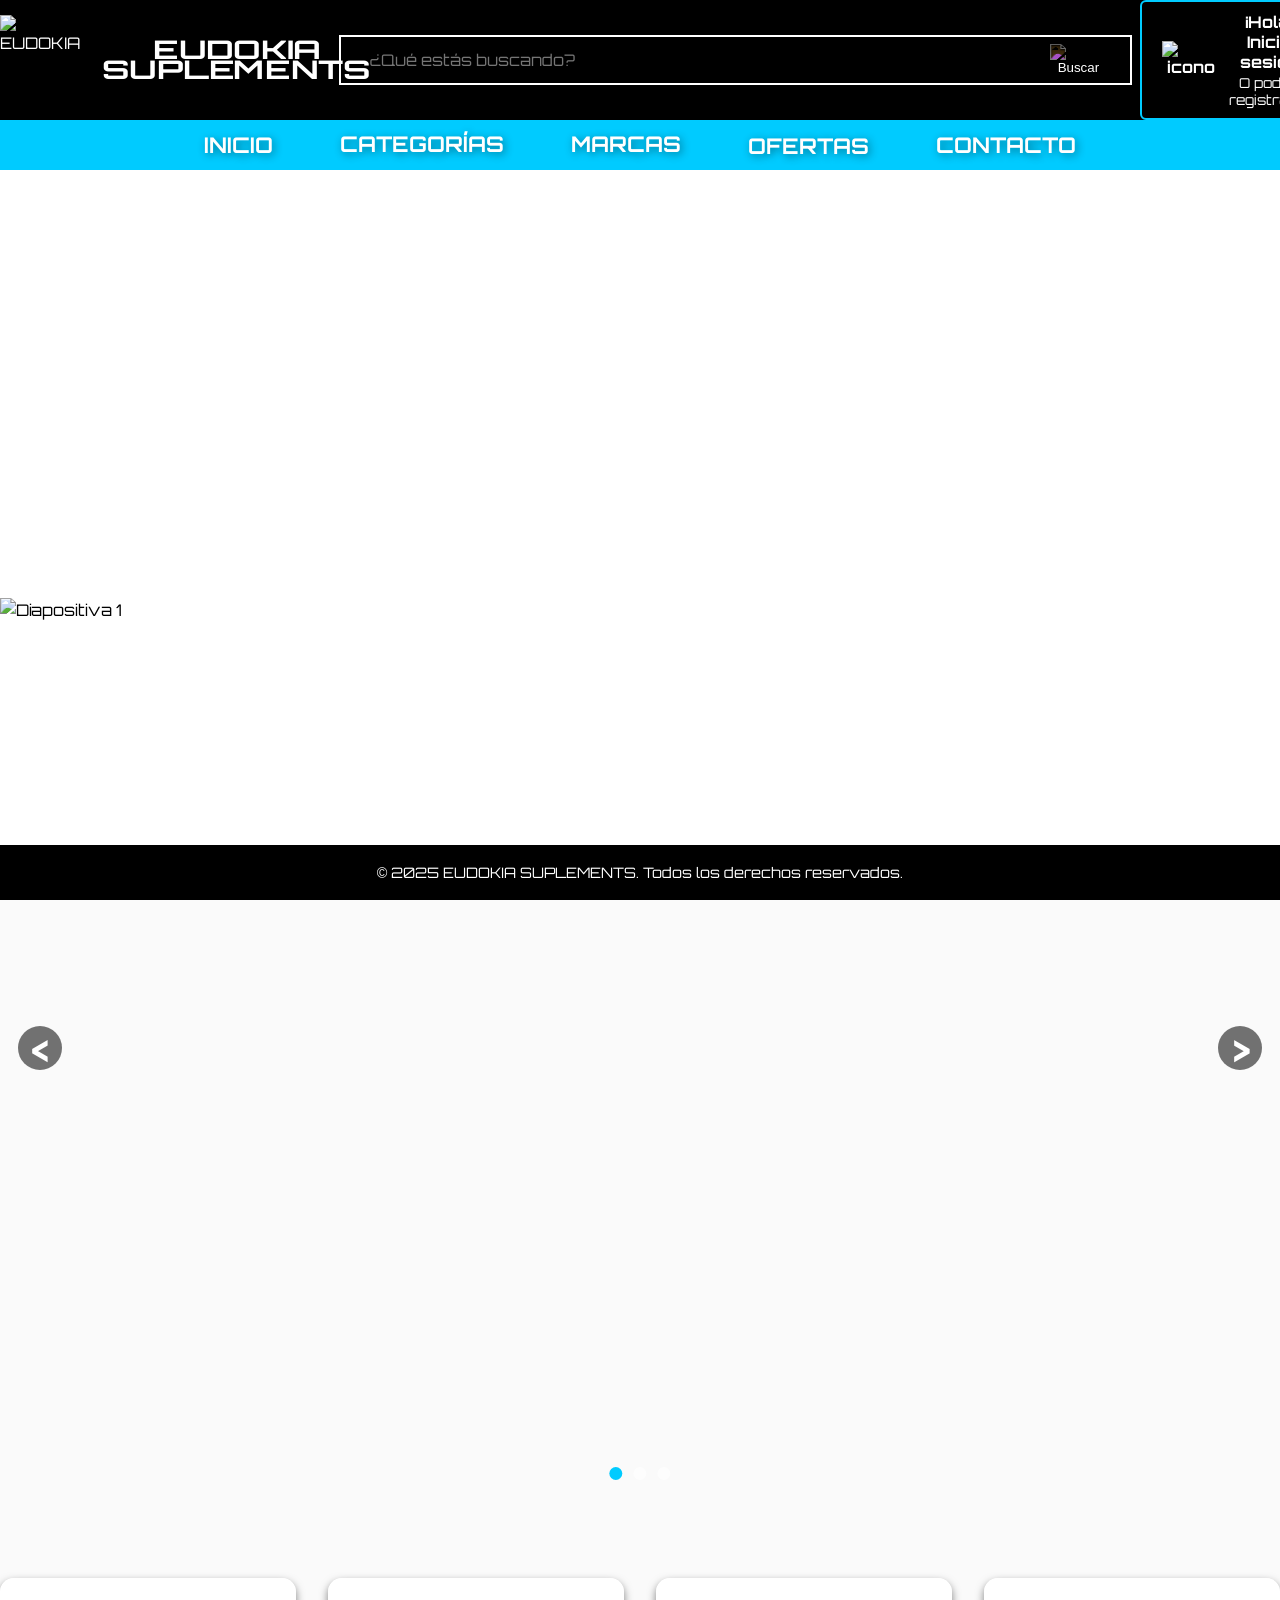
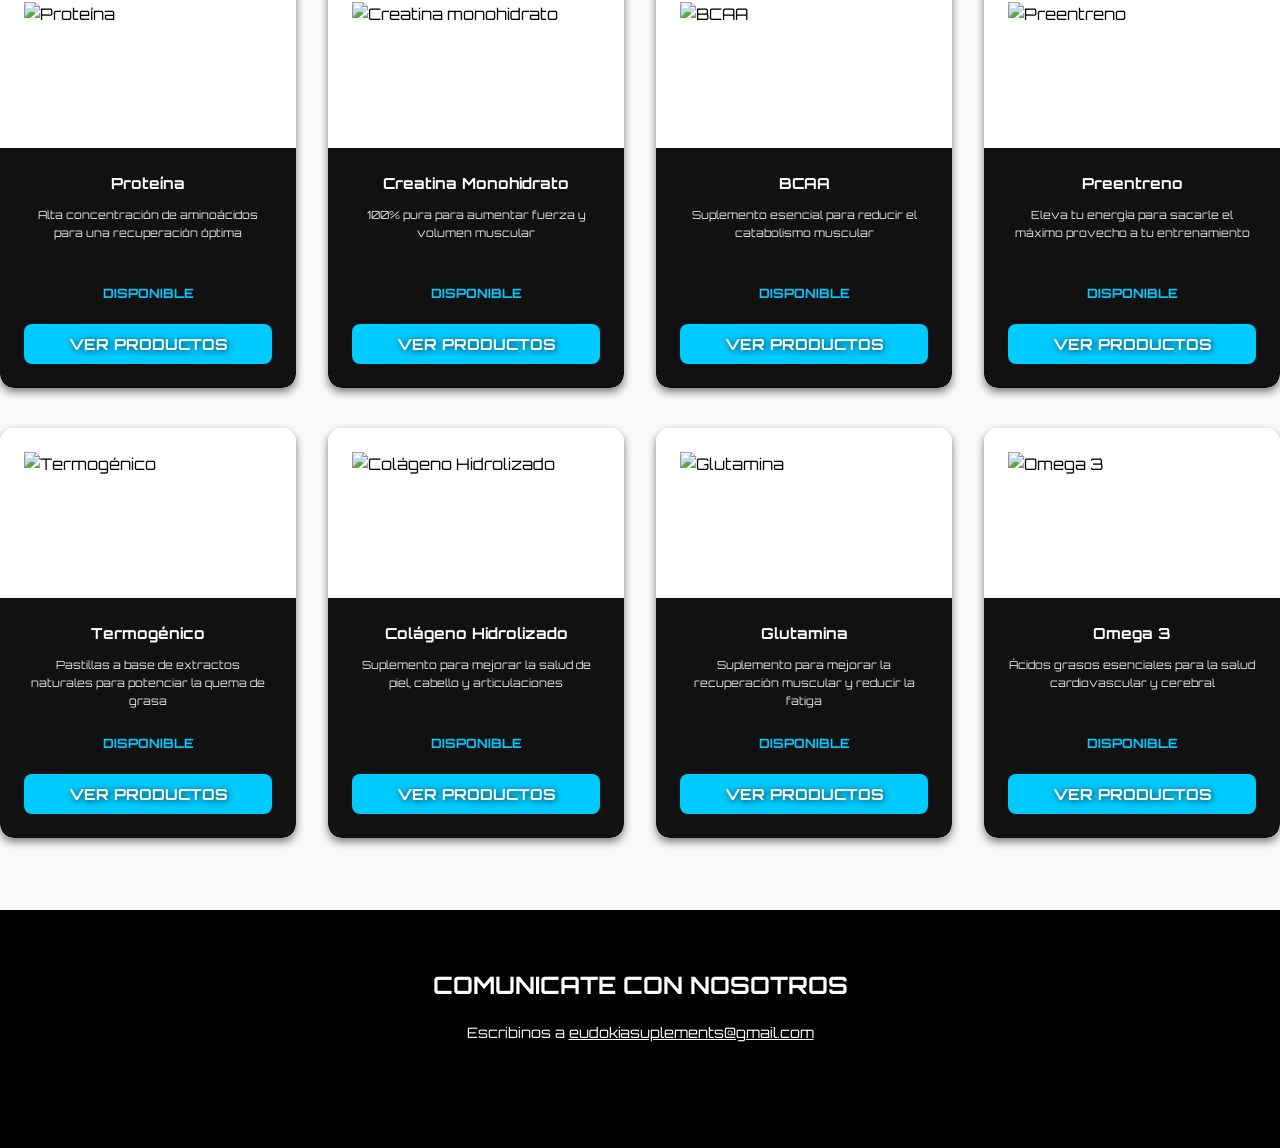
==== index.html @ aa9e1fc1 "Codigo de 2025: Version base" ====
<!DOCTYPE html>
<html lang="es">
<head>
  <link href="https://fonts.googleapis.com/css2?family=Orbitron:wght@400;700&display=swap" rel="stylesheet">
  <meta charset="UTF-8">
  <meta name="viewport" content="width=device-width, initial-scale=1.0">
  <link rel="stylesheet" href="style.css">
  <title>EUDOKIA</title>
  
</head>
<body>




    <header>
      <div style="display: flex; align-items: center; justify-content: space-between; width: 100%;">
        <div style="display: flex; align-items: center;">
          <img src="https://i.postimg.cc/Mp1y3gh4/eudokia-icono.png" alt="EUDOKIA" style="width:90px; height:90px; margin-right: 28px;">
          <div style="display: flex; flex-direction: column; align-items: center; justify-content: center; margin-left: 15px;">
            <span style="color: white; font-size: 1.6rem; font-weight: bold; transform: scaleX(1.3); display: inline-block; line-height: 1;">EUDOKIA</span>
            <span style="color: white; font-size: 1.6rem; font-weight: bold; transform: scaleX(1.3); display: inline-block; line-height: 1; margin-top: -0.2em;">SUPLEMENTS</span>
          </div>
        </div>
        <div style="flex:1; display:flex; justify-content:center;">
          <form style="display:flex; align-items:center; background: #000; border: 2px solid #fff; border-radius: 0; padding: 0.2rem 1rem;" onsubmit="return false;">
            <input type="text" id="busqueda" placeholder="¿Qué estás buscando?" style="background: #000; color: #fff; border: none; outline: none; font-size: 1rem; padding: 0.6rem 0.8rem; width: 700px; border-radius: 0;" />
            <button type="submit" style="background: none; border: none; cursor: pointer; padding: 0 0.5rem;">
              <img src="https://cdn-icons-png.flaticon.com/512/54/54481.png" alt="Buscar" style="width: 22px; height: 22px; filter: invert(1);">
            </button>
          </form>
        </div>
        <nav style="margin-right: 0; display: flex; align-items: center;">
          
            <button class="btn-header btn-inises" style="margin-left: 0.5em; margin-right: 1em; justify-content: center; align-items: center;" onclick="location.href='iniciarsesion.html'">
            <img src="https://i.postimg.cc/q7shxmJ4/inises.png" alt="icono iniciar sesión" style="height: 38px; width: auto; margin-right: 0.5em;" />
            <span style="display: flex; flex-direction: column; align-items: center; justify-content: center;">
            <span>¡Hola! Iniciá sesión</span>
            <span style="font-size: 0.85em; font-weight: normal; margin-top: 0.2em;">O podés registrarte</span>
            </span>
            </button>

            <button class="btn-header btn-favoritos" style="margin-left: 0.5em; margin-right: 1em; justify-content: center; align-items: center; min-height: 56px;">
              <img src="https://i.postimg.cc/jdzS9Mw1/star.png" alt="icono favoritos" style="height: 38px; width: auto; margin-right: 0.5em;" />
              <span style="display: flex; align-items: center; justify-content: center; width: 100%;">Favoritos</span>
            <button class="btn-header btn-carrito" style="margin-left: 0.5em; margin-right: 1em; justify-content: center; align-items: center;" onclick="location.href='carrito.html'">
  <img src="https://i.postimg.cc/BZL8hQQm/carrito.png" alt="icono carrito" style="height: 38px; width: auto; margin-right: 0.5em;" />
  <span style="display: flex; align-items: center; justify-content: center; width: 100%;">Carrito</span>
</button>
        </nav>
      </div>
    </header>
<footer style="background: #00cbff; color: #fff; padding: 0.5rem 0; margin-top: 0;">
  <nav style="display: flex; align-items: center; justify-content: center; gap: 4.2rem; font-family: 'Orbitron', Arial, sans-serif;">
    <a href="index.html" style="background: none; border: none; color: #fff; font-family: inherit; font-size: 1.35rem; font-weight: bold; cursor: pointer; text-shadow: 2px 2px 8px rgba(0,0,0,0.45); text-decoration: none;">INICIO</a>
    <div class="menu-footer" style="position: relative;">
      <button class="btn-footer" style="background: none; border: none; color: #fff; font-family: inherit; font-size: 1.35rem; font-weight: bold; cursor: pointer; text-shadow: 2px 2px 8px rgba(0,0,0,0.45); padding-bottom: 1.2em;">CATEGORÍAS</button>
      <ul class="submenu-footer" style="position: absolute; left: 50%; top: 2.2em; transform: translateX(-50%); background: #000; color: #fff; list-style: none; padding: 0.5em 1em; border-radius: 8px; box-shadow: 0 2px 12px rgba(0,0,0,0.18); z-index: 10; min-width: 140px;">
        <li><button class="submenu-btn">PROTEÍNAS</button></li>
        <li><button class="submenu-btn">CREATINAS</button></li>
        <li><button class="submenu-btn">BCAAs</button></li>
        <li><button class="submenu-btn">PREENTRENOS</button></li>
        <li><button class="submenu-btn">TERMOGÉNICOS</button></li>
        <li><button class="submenu-btn">COLÁGENOS</button></li>
        <li><button class="submenu-btn">GLUTAMINAS</button></li>
        <li><button class="submenu-btn">OMEGA 3</button></li>
      </ul>
    </div>
    <div class="menu-footer" style="position: relative;">
      <button class="btn-footer" style="background: none; border: none; color: #fff; font-family: inherit; font-size: 1.35rem; font-weight: bold; cursor: pointer; text-shadow: 2px 2px 8px rgba(0,0,0,0.45); padding-bottom: 1.2em;">MARCAS</button>
      <ul class="submenu-footer" style="position: absolute; left: 50%; top: 2.2em; transform: translateX(-50%); background: #000; color: #fff; list-style: none; padding: 0.5em 1em; border-radius: 8px; box-shadow: 0 2px 12px rgba(0,0,0,0.18); z-index: 10; min-width: 140px;">
        <li><button class="submenu-btn" onclick="location.href='star.html'">STAR</button></li>
        <li><button class="submenu-btn" onclick="location.href='ena.html'">ENA</button></li>
        <li><button class="submenu-btn" onclick="location.href='gold.html'">BODY ADVANCE</button></li>
        <li><button class="submenu-btn" onclick="location.href='gold.html'">GOLD</button></li>
        <li><button class="submenu-btn" onclick="location.href='onefit.html'">ONE FIT</button></li>
        <li><button class="submenu-btn" onclick="location.href='xtrenght.html'">XTRENGHT</button></li>
        <li><button class="submenu-btn" onclick="location.href='optimum.html'">OPTIMUM</button></li>
      </ul>
    </div>
    <button class="btn-footer" style="background: none; border: none; color: #fff; font-family: inherit; font-size: 1.35rem; font-weight: bold; cursor: pointer; text-shadow: 2px 2px 8px rgba(0,0,0,0.45);" onclick="location.href='ofertas.html'">OFERTAS</button>
    <a href="https://mail.google.com/mail/?view=cm&fs=1&to=eudokiasuplements@gmail.com" target="_blank" style="background: none; border: none; color: #fff; font-family: inherit; font-size: 1.35rem; font-weight: bold; cursor: pointer; text-shadow: 2px 2px 8px rgba(0,0,0,0.45); text-decoration: none;">CONTACTO</a>
  </nav>
<script>
// Menú desplegable animado para footer (mejorado)
document.querySelectorAll('.menu-footer').forEach(function(menu){
  var submenu = menu.querySelector('.submenu-footer');
  menu.addEventListener('mouseenter', function(){
    submenu.classList.add('show');
  });
  menu.addEventListener('mouseleave', function(){
    submenu.classList.remove('show');
  });
});
</script>
</footer>
<script>
// Carrusel de diapositivas
document.addEventListener('DOMContentLoaded', function() {
  const slides = document.getElementById('slides');
  const slideImgs = slides.querySelectorAll('.slide');
  const prev = document.getElementById('prev');
  const next = document.getElementById('next');
  const indicadores = document.querySelectorAll('.indicador');
  let index = 0;
  let autoSlide;

  function mostrarSlide(i, animacion = true) {
    if (i < 0) i = slideImgs.length - 1;
    if (i >= slideImgs.length) i = 0;
    index = i;
    slides.style.transition = animacion ? 'transform 0.7s cubic-bezier(.77,0,.18,1)' : 'none';
    slides.style.transform = `translateX(-${i * 100}%)`;
    indicadores.forEach((ind, idx) => {
      ind.style.opacity = idx === i ? '1' : '0.6';
      ind.style.background = idx === i ? '#00cbff' : '#fff';
    });
  }

  function siguiente() {
    mostrarSlide(index + 1);
    reiniciarAuto();
  }
  function anterior() {
    mostrarSlide(index - 1);
    reiniciarAuto();
  }
  function irASlide(i) {
    mostrarSlide(i);
    reiniciarAuto();
  }
  function reiniciarAuto() {
    clearInterval(autoSlide);
    autoSlide = setInterval(() => mostrarSlide(index + 1), 5000);
  }

  prev.addEventListener('click', anterior);
  next.addEventListener('click', siguiente);
  indicadores.forEach((ind, i) => {
    ind.addEventListener('click', () => irASlide(i));
  });

  mostrarSlide(0, false);
  autoSlide = setInterval(() => mostrarSlide(index + 1), 5000);
});
</script>
  <div style="text-align: center; margin-top: 2.5rem;">
    <span style="color: rgb(255, 255, 255); font-family: 'Orbitron', Arial, sans-serif; font-size: 3.8rem; font-weight: bold; display: block; margin-top: 6rem;">ENCONTRÁ LOS MEJORES SUPLEMENTOS</span>
    <span style="color: rgb(255, 255, 255); font-family: 'Orbitron', Arial, sans-serif; font-size: 3.8rem; font-weight: bold; display: block;">PARA TUS ENTRENAMIENTOS</span>
  </div>
    <!-- Carrusel de diapositivas -->
  <div id="carrusel" style="position: relative; width: 100vw; margin: 2.5rem 0 2.5rem 0; left: 50%; right: 50%; transform: translateX(-50%); overflow: hidden; border-radius: 0;">
      <div id="slides" style="display: flex; transition: transform 0.7s cubic-bezier(.77,0,.18,1); will-change: transform; width: 100vw;">
  <img src="https://i.postimg.cc/zfQL1s4C/Diapositiva1.jpg" class="slide" style="width: 100vw; min-width: 100vw; max-width: 100vw; flex-shrink: 0; object-fit: contain; height: 100vh;" alt="Diapositiva 1">
  <img src="https://i.postimg.cc/nLWstyNq/Diapositiva2.jpg" class="slide" style="width: 100vw; min-width: 100vw; max-width: 100vw; flex-shrink: 0; object-fit: contain; height: 100vh;" alt="Diapositiva 2">
  <img src="https://i.postimg.cc/tgc1HK8k/Diapositiva3.jpg" class="slide" style="width: 100vw; min-width: 100vw; max-width: 100vw; flex-shrink: 0; object-fit: contain; height: 100vh;" alt="Diapositiva 3">
      </div>
  <button id="prev" aria-label="Anterior" style="position: absolute; top: 50%; left: 18px; transform: translateY(-50%); background: rgba(0,0,0,0.55); color: #fff; border: none; border-radius: 50%; width: 44px; height: 44px; font-size: 2.3rem; cursor: pointer; z-index: 2; display: flex; align-items: center; justify-content: center; font-family: 'Orbitron', Arial, sans-serif; font-weight: bold;">&lt;</button>
  <button id="next" aria-label="Siguiente" style="position: absolute; top: 50%; right: 18px; transform: translateY(-50%); background: rgba(0,0,0,0.55); color: #fff; border: none; border-radius: 50%; width: 44px; height: 44px; font-size: 2.3rem; cursor: pointer; z-index: 2; display: flex; align-items: center; justify-content: center; font-family: 'Orbitron', Arial, sans-serif; font-weight: bold;">&gt;</button>
      <div id="indicadores" style="position: absolute; bottom: 18px; left: 50%; transform: translateX(-50%); display: flex; gap: 0.7em;">
        <span class="indicador" style="width: 13px; height: 13px; border-radius: 50%; background: #fff; opacity: 0.6; cursor: pointer;"></span>
        <span class="indicador" style="width: 13px; height: 13px; border-radius: 50%; background: #fff; opacity: 0.6; cursor: pointer;"></span>
        <span class="indicador" style="width: 13px; height: 13px; border-radius: 50%; background: #fff; opacity: 0.6; cursor: pointer;"></span>
      </div>
    </div>
  </section>

  <main>
  <!-- Barra de búsqueda eliminada de aquí, ahora está en la parte superior -->
  <div class="productos-wrapper" style="display: flex; justify-content: center; width: 100%;">
    <section id="productos" class="productos" style="display: grid; grid-template-columns: repeat(4, 1fr); gap: 2.5rem 2rem; justify-items: stretch; align-items: stretch;">
    <style>
      #productos.productos {
  display: grid;
  grid-template-columns: repeat(4, 1fr);
  gap: 2.5rem 2rem;
  justify-content: center;
  align-items: stretch;
  width: 1400px;
  max-width: 100%;
  margin: 0;
  padding: 2.5rem 0;
      }
      #productos .producto {
  min-width: 260px;
  max-width: 100%;
  min-height: 410px;
  box-shadow: 0 4px 8px rgba(0, 0, 0, 0.5);
  background: #fff;
  border-radius: 14px;
  padding: 0;
  display: flex;
  flex-direction: column;
  justify-content: flex-start;
  overflow: hidden;
  transition: transform 0.25s cubic-bezier(.77,0,.18,1), box-shadow 0.25s cubic-bezier(.77,0,.18,1);
      }
      #productos .producto:hover {
        transform: translateY(-8px) scale(1.03);
        box-shadow: 0 8px 24px rgba(0,0,0,0.6);
      }
      #productos .producto img {
        width: 100%;
        height: 170px;
        object-fit: contain;
        background: #fff;
        border-top-left-radius: 14px;
        border-top-right-radius: 14px;
        margin-bottom: 0;
        padding: 1.5rem 1.5rem 0 1.5rem;
      }
      #productos .producto .info {
  background: #111;
  color: #fff;
  border-bottom-left-radius: 14px;
  border-bottom-right-radius: 14px;
  padding: 1.5rem;
  text-align: center;
  flex: 1;
  display: flex;
  flex-direction: column;
  justify-content: space-between;
  transition: background 0.25s;
      }
      #productos .producto h3 {
        color: #fff;
        margin-bottom: 0.7em;
      }
      #productos .producto p {
        color: #e0e0e0;
      }
      #productos .producto .precio {
        color: #00cbff;
        font-weight: bold;
        margin-bottom: 1em;
      }
      #productos .producto button {
  background: #00cbff;
  color: #fff;
  border: none;
  border-radius: 8px;
  padding: 0.7em 1.2em;
  font-size: 0.95em;
  font-family: 'Orbitron', Arial, sans-serif;
  cursor: pointer;
  margin-top: 0.5em;
  transition: background 0.2s;
      }
      #productos .producto button:hover {
        background: #009ec2;
      }
      @media (max-width: 1200px) {
        #productos.productos {
          grid-template-columns: repeat(2, 1fr);
        }
      }
      @media (max-width: 700px) {
        #productos.productos {
          grid-template-columns: 1fr;
        }
      }
    </style>
    <div class="producto">
  <img src="https://i.postimg.cc/NFWHpxbB/proteina.jpg" style="display: block; margin: 0 auto; width: 100%; height: 170px; object-fit: contain;" alt="Proteína">
      <div class="info" style="text-align: center;">
          <h3>Proteína</h3>
          <p>Alta concentración de aminoácidos para una recuperación óptima
            <br><br>
          </p>
          <div class="precio">DISPONIBLE</div>
          <button style="font-family: 'Orbitron', Arial, sans-serif;"><a href="proteina.html" style="color: #ffffff; text-decoration: none; font-family: inherit;">VER PRODUCTOS</a></button>
        </div>
      </div>

      <div class="producto" style="box-shadow: 0 4px 8px rgba(0, 0, 0, 0.5);">
  <img src="https://i.postimg.cc/hPkLrK3T/creatina.jpg" style="display: block; margin: 0 auto; width: 100%; height: 170px; object-fit: contain;" alt="Creatina monohidrato">
  <div class="info" style="text-align: center;">
          <h3>Creatina Monohidrato</h3>
          <p>100% pura para aumentar fuerza y volumen muscular</p>
          <div class="precio">DISPONIBLE</div>
          <button style="font-family: 'Orbitron', Arial, sans-serif;"><span style="color: #ffffff; text-decoration: none; font-family: inherit;">VER PRODUCTOS</span></button>
        </div>
      </div>

      <div class="producto" style="box-shadow: 0 4px 8px rgba(0, 0, 0, 0.5);">
  <img src="https://i.postimg.cc/3N6gzhrM/bcaa.jpg" style="display: block; margin: 0 auto; width: 100%; height: 170px; object-fit: contain;" alt="BCAA">
  <div class="info" style="text-align: center;">
          <h3>BCAA</h3>
          <p>Suplemento esencial para reducir el catabolismo muscular</p>
          <br>
          <div class="precio">DISPONIBLE</div>
          <button style="font-family: 'Orbitron', Arial, sans-serif;"><span style="color: #ffffff; text-decoration: none; font-family: inherit;">VER PRODUCTOS</span></button>
        </div>
      </div>

      <div class="producto" style="box-shadow: 0 4px 8px rgba(0, 0, 0, 0.5);">
  <img src="https://i.postimg.cc/63bRGKv7/preentreno.jpg" style="display: block; margin: 0 auto; width: 100%; height: 170px; object-fit: contain;" alt="Preentreno">
  <div class="info" style="text-align: center;">
          <h3>Preentreno</h3>
          <p>Eleva tu energía para sacarle el máximo provecho a tu entrenamiento</p>
          <div class="precio">DISPONIBLE</div>
          <button style="font-family: 'Orbitron', Arial, sans-serif;"><span style="color: #ffffff; text-decoration: none; font-family: inherit;">VER PRODUCTOS</span></button>
        </div>
      </div>

      <div class="producto" style="box-shadow: 0 4px 8px rgba(0, 0, 0, 0.5);">
  <img src="https://i.postimg.cc/j2WfH1HM/termogenico.jpg" style="display: block; margin: 0 auto; width: 100%; height: 170px; object-fit: contain;" alt="Termogénico">
  <div class="info" style="text-align: center;">
          <h3>Termogénico</h3>
          <p>Pastillas a base de extractos naturales para potenciar la quema de grasa</p>
          <div class="precio">DISPONIBLE</div>
          <button style="font-family: 'Orbitron', Arial, sans-serif;"><span style="color: #ffffff; text-decoration: none; font-family: inherit;">VER PRODUCTOS</span></button>
        </div>
      </div>

      <div class="producto" style="box-shadow: 0 4px 8px rgba(0, 0, 0, 0.5);">
  <img src="https://i.postimg.cc/BZwcjTTh/colageno.jpg" style="display: block; margin: 0 auto; width: 100%; height: 170px; object-fit: contain;" alt="Colágeno Hidrolizado">
  <div class="info" style="text-align: center;">
          <h3>Colágeno Hidrolizado</h3>
          <p>Suplemento para mejorar la salud de piel, cabello y articulaciones</p>
          <div class="precio">DISPONIBLE</div>
          <button style="font-family: 'Orbitron', Arial, sans-serif;"><span style="color: #ffffff; text-decoration: none; font-family: inherit;">VER PRODUCTOS</span></button>
        </div>
      </div>

      <div class="producto" style="box-shadow: 0 4px 8px rgba(0, 0, 0, 0.5);">
  <img src="https://i.postimg.cc/rpJ5MxyN/glutamina.jpg" style="display: block; margin: 0 auto; width: 100%; height: 170px; object-fit: contain;" alt="Glutamina">
  <div class="info" style="text-align: center;">
          <h3>Glutamina</h3>
          <p>Suplemento para mejorar la recuperación muscular y reducir la fatiga</p>
          <div class="precio">DISPONIBLE</div>
          <button style="font-family: 'Orbitron', Arial, sans-serif;"><span style="color: #ffffff; text-decoration: none; font-family: inherit;">VER PRODUCTOS</span></button>
        </div>
      </div>

      <div class="producto" style="box-shadow: 0 4px 8px rgba(0, 0, 0, 0.5);">
  <img src="https://i.postimg.cc/XJYdJqpS/omega3.jpg" style="display: block; margin: 0 auto; width: 100%; height: 170px; object-fit: contain;" alt="Omega 3">
  <div class="info" style="text-align: center;">
          <h3>Omega 3</h3>
          <p>Ácidos grasos esenciales para la salud cardiovascular y cerebral</p>
          <div class="precio">DISPONIBLE</div>
          <button style="font-family: 'Orbitron', Arial, sans-serif;"><span style="color: #ffffff; text-decoration: none; font-family: inherit;">VER PRODUCTOS</span></button>
        </div>
      </div>



</main>

<footer>
  <section id="contacto" style="color: rgb(255, 255, 255); text-align:center; padding:2rem 0 5rem 0;">
    <h2 style="margin-bottom: 0.7em;">COMUNICATE CON NOSOTROS</h2>
    <p style="color: hwb(0 96% 4%);">Escribinos a <a href="https://mail.google.com/mail/?view=cm&fs=1&to=eudokiasuplements@gmail.com" target="_blank" style="color:white">eudokiasuplements@gmail.com</a></p>
  </section>
</footer>



<footer style="width: 100%; background: #000000; color: #fff; text-align: center; padding: 1rem 0; position: fixed; left: 0; bottom: 0; font-family: 'Orbitron', Arial, sans-serif; z-index: 100;">
  <p>&copy; 2025 EUDOKIA SUPLEMENTS. Todos los derechos reservados.</p>
</footer>
<script>
  document.getElementById('busqueda').addEventListener('input', function() {
    var filtro = this.value.toLowerCase();
    var productos = document.querySelectorAll('.producto');
    productos.forEach(function(producto) {
      var texto = producto.innerText.toLowerCase();
      producto.style.display = texto.includes(filtro) ? '' : 'none';
    });
  });
</script>
<script>
const archivos = [
  'index.html',
  'carrito.html',
  'proteina.html'
];
function normalizar(texto) {
  return texto.normalize('NFD').replace(/[ --]/g, '').replace(/[00-6f]/g, '').toLowerCase();
}
function extraerBloques(html, filtro) {
  const temp = document.createElement('div');
  temp.innerHTML = html;
  const bloques = temp.querySelectorAll('.producto');
  let resultados = [];
  bloques.forEach(bloque => {
    if (normalizar(bloque.innerText).includes(filtro)) {
      resultados.push(bloque.outerHTML);
    }
  });
  return resultados;
}
document.getElementById('busqueda').addEventListener('input', function() {
  const filtro = normalizar(this.value);
  const contenedor = document.querySelector('#productos');
  if (!filtro) {
    let promesas = archivos.map(archivo =>
      fetch(archivo)
        .then(resp => resp.text())
        .then(html => extraerBloques(html, ''))
        .catch(() => [])
    );
    Promise.all(promesas).then(resultadosPorArchivo => {
      const resultados = resultadosPorArchivo.flat();
      contenedor.innerHTML = resultados.length ? resultados.join('') : '<p>No hay productos para mostrar.</p>';
    });
    return;
  }
  contenedor.innerHTML = '<p>Buscando...</p>';
  let promesas = archivos.map(archivo =>
    fetch(archivo)
      .then(resp => resp.text())
      .then(html => extraerBloques(html, filtro))
      .catch(() => [])
  );
  Promise.all(promesas).then(resultadosPorArchivo => {
    const resultados = resultadosPorArchivo.flat();
    if (resultados.length === 0) {
      contenedor.innerHTML = '<p>No se encontraron coincidencias.</p>';
    } else {
      contenedor.innerHTML = resultados.join('');
    }
  });
});
</script>
</body>
</html>
---- style.css ----
.btn-footer {
  position: relative;
}
.btn-footer::after {
  content: "";
  position: absolute;
  left: 0;
  right: 0;
  bottom: -1.2em;
  height: 1.2em;
  pointer-events: auto;
}
.btn-footer {
  padding-bottom: 0 !important;
}
.btn-footer:hover {
  padding-bottom: 1.2em;
}
.producto {
  transition: transform 0.18s, box-shadow 0.35s;
  box-shadow: 0 4px 32px 0 rgba(0,0,0,0.32);
}
.producto:hover {
  transform: scale(1.035);
  box-shadow: 0 0 32px 12px #00cbff, 0 4px 32px 0 rgba(0,0,0,0.32);
  z-index: 2;
}
.submenu-btn {
  background: #000;
  color: #fff;
  border: none;
  width: 100%;
  text-align: left;
  font-family: 'Orbitron', Arial, sans-serif;
  font-size: 1rem;
  padding: 0.4em 0.7em;
  border-radius: 5px;
  cursor: pointer;
  transition: background 0.2s, color 0.2s;
}
.submenu-btn:hover {
  background: #00cbff;
  color: #000;
}
/* Animación para menús desplegables del footer */
.submenu-footer {
  display: none;
  opacity: 0;
  transform: translateY(-10px);
  transition: opacity 0.25s ease, transform 0.25s ease;
  pointer-events: none;
}
.submenu-footer.show {
  display: block;
  opacity: 1;
  transform: translateY(0);
  pointer-events: auto;
}
/* Botones del header personalizados */
.btn-header {
  background: #000;
  color: #fff;
  border: 2px solid #00cbff;
  border-radius: 6px;
  padding: 0.6rem 1.2rem;
  font-family: 'Orbitron', Arial, sans-serif;
  font-size: 1rem;
  font-weight: bold;
  cursor: pointer;
  display: flex;
  flex-direction: row;
  align-items: center;
  transition: background 0.2s, color 0.2s, border-color 0.2s;
}
.btn-header.btn-inises:hover {
  background: #fff;
  color: #000;
  border-color: #000;
}
.btn-header.btn-favoritos:hover,
.btn-header.btn-carrito:hover {
  background: #00cbff;
  color: #000;
  border-color: #00cbff;
}
input[type="text"]#busqueda {
  font-family: 'Orbitron', Arial, sans-serif;
}
/* Archivo principal de estilos para EUDOKIA */

@import url('https://fonts.googleapis.com/css2?family=Orbitron:wght@400;700&display=swap');

* {
  margin: 0;
  padding: 0;
  box-sizing: border-box;
}
body {
  font-family: 'Orbitron', Arial, sans-serif;
  line-height: 1.6;
  color: lch(0% 0 0);
  background-image: url('https://i.postimg.cc/yYghcDn7/bg.jpg');
  background-color: oklab(98.511% 0 -0.00011);
  background-size: cover;
  background-repeat: no-repeat;
  position: relative;
}
body::before {
  content: "";
  position: fixed;
  top: 0;
  left: 0;
  width: 100vw;
  height: 100vh;
  z-index: -1;
  background: inherit;
  background-image: inherit;
  background-size: cover;
  background-repeat: no-repeat;
  filter: brightness(1.5);
  pointer-events: none;
}
header {
  background: rgb(0, 0, 0);
  color: hsl(0, 0%, 100%);
  padding: 1rem -1rem;
  display: flex;
  justify-content: space-between;
  align-items: center;
}
header nav a {
  color: #fff;
  margin-left: 1.5rem;
  text-decoration: none;
  font-weight: bold;
}
.hero {
  background: url('images/hero-suplementos.jpg') center/cover no-repeat;
  color: #ffffff;
  text-align: center;
  padding: 4rem 2rem;
}
.hero h1 {
  font-size: 2.5rem;
  margin-bottom: 1rem;
}
.hero a {
  display: inline-block;
  background: hwb(249 17% 39% / 0.87);
  color: #ffffff;
  padding: 0.75rem 1.5rem;
  text-decoration: none;
  border-radius: 4px;
}
.productos {
  max-width: 1700px;
  margin: 2rem auto;
  padding: 0 1rem;
  display: grid;
  grid-template-columns: repeat(8, 1fr);
  gap: 1.2rem;
}
.producto {
  background: #fff;
  border-radius: 6px;
  overflow: hidden;
  box-shadow: 0 0 64px 24px #00cbff, 0 4px 32px 0 rgba(0,0,0,0.32);
  display: flex;
  flex-direction: column;
  min-width: 0;
  max-width: 175px;
  width: 100%;
  margin: 0 auto;
  height: 360px;
}
.producto img {
  width: 90%;
  height: 60px;
  object-fit: contain;
  display: block;
  margin: 0.3rem auto 0.2rem auto;
}
.producto .info {
  padding: 0.5rem 0.4rem;
  flex: 1 1 auto;
  display: flex;
  flex-direction: column;
  justify-content: flex-start;
  background: #111;
  color: #fff;
}
.producto h3 {
  margin-bottom: 0.3rem;
  font-size: 0.95rem;
  color: #fff;
}
.producto p {
  font-size: 0.7rem;
  margin-bottom: 0.5rem;
  color: #fff;
}
.producto .precio {
  font-weight: bold;
  margin-bottom: 0.2rem;
  font-size: 0.8rem;
  margin-top: auto;
  color: #fff;
}
.producto button {
  background: #00cbff;
  color: #fff;
  border: none;
  padding: 0.4rem 0.2rem;
  width: 100%;
  cursor: pointer;
  font-size: 0.8rem;
  font-family: 'Orbitron', Arial, sans-serif;
  font-weight: bold;
  margin-top: 0.15rem;
  margin-bottom: 0;
  text-shadow: 1px 1px 6px #0a2e3a, 0 2px 8px #00cbff99;
}
.producto button:hover {
  background: #457b9d;
}
footer {
  background: #000000;
  color: hsl(0, 0%, 100%);
  text-align: center;
  padding: 1.5rem 2rem;
  margin-top: 2rem;
}
footer p {
  font-size: 0.9rem;
}
/* Animación +1 al añadir al carrito */
.added-to-cart-anim {
  position: fixed;
  z-index: 9999;
  font-family: 'Orbitron', Arial, sans-serif;
  font-size: 1.5rem;
  color: #00cbff;
  pointer-events: none;
  opacity: 0;
  transform: translateY(0) scale(1);
  transition: opacity 0.7s, transform 0.7s cubic-bezier(.25,.8,.25,1);
  will-change: transform, opacity;
}
.added-to-cart-anim.active {
  opacity: 1;
  transform: translateY(-60px) scale(1.3);
}
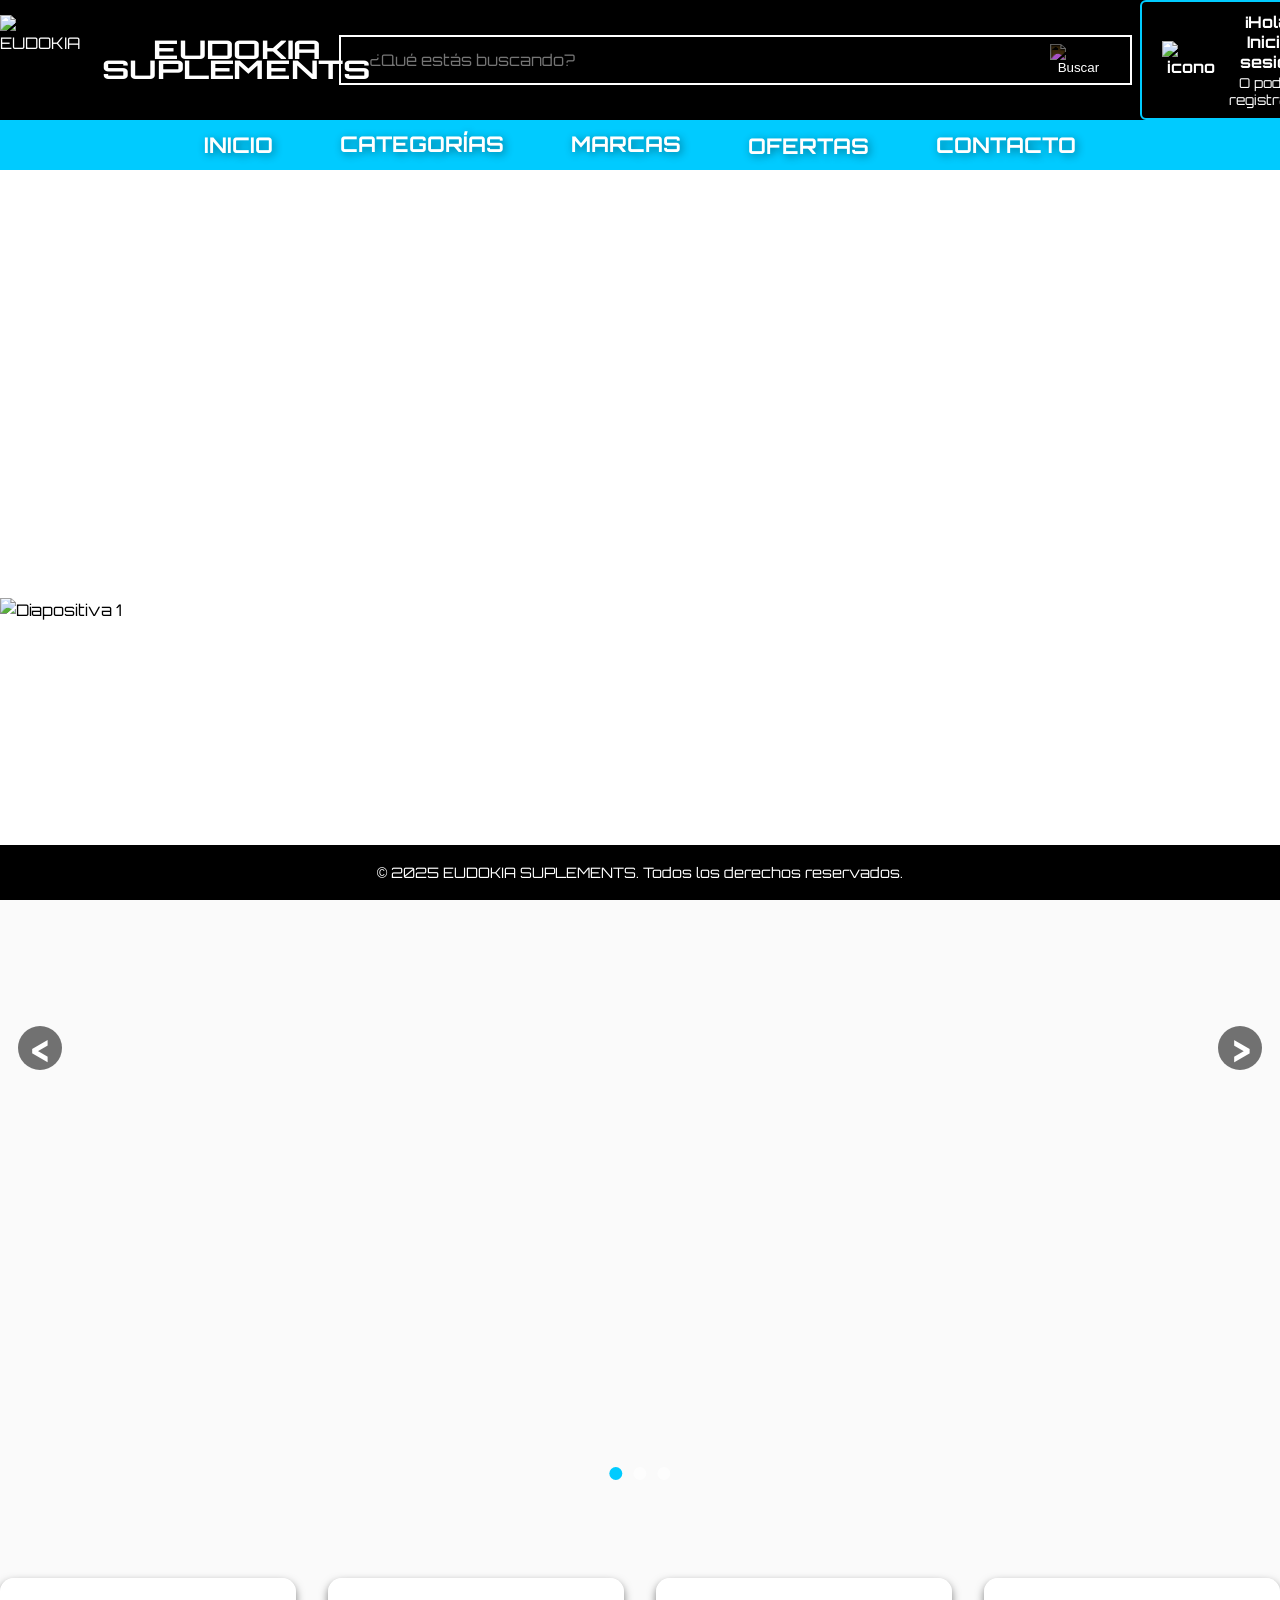
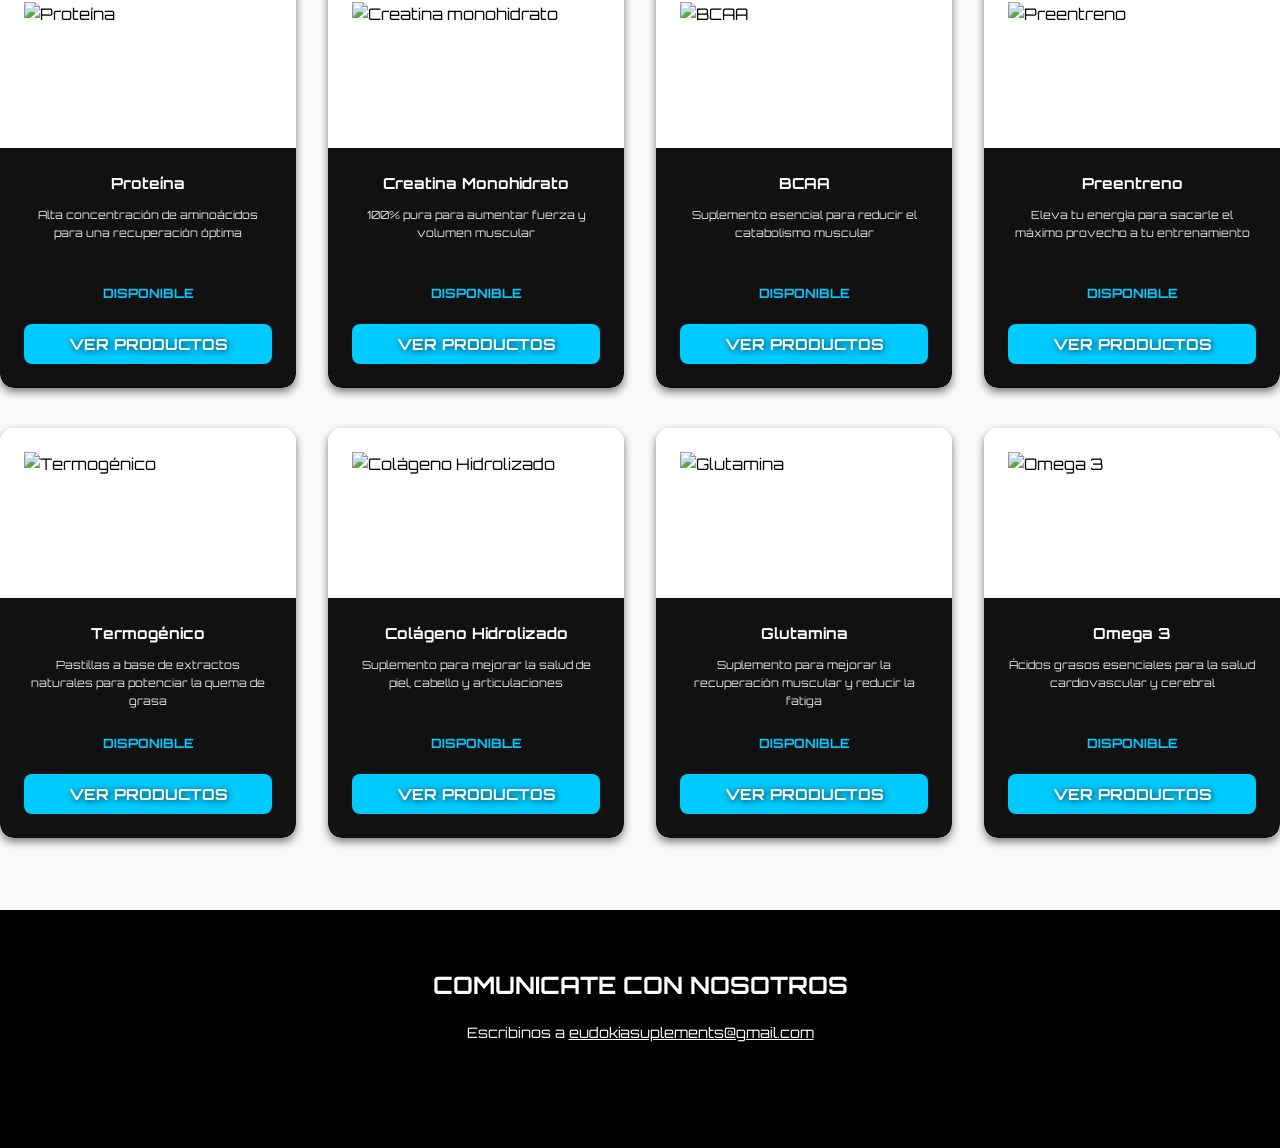
==== commit 741081ab: "Prueba1" ====
--- a/index.html
+++ b/index.html
@@ -56,7 +56,7 @@
     <div class="menu-footer" style="position: relative;">
       <button class="btn-footer" style="background: none; border: none; color: #fff; font-family: inherit; font-size: 1.35rem; font-weight: bold; cursor: pointer; text-shadow: 2px 2px 8px rgba(0,0,0,0.45); padding-bottom: 1.2em;">CATEGORÍAS</button>
       <ul class="submenu-footer" style="position: absolute; left: 50%; top: 2.2em; transform: translateX(-50%); background: #000; color: #fff; list-style: none; padding: 0.5em 1em; border-radius: 8px; box-shadow: 0 2px 12px rgba(0,0,0,0.18); z-index: 10; min-width: 140px;">
-        <li><button class="submenu-btn">PROTEÍNAS</button></li>
+        <li><button class="submenu-btn">ZAPATILLAS</button></li>
         <li><button class="submenu-btn">CREATINAS</button></li>
         <li><button class="submenu-btn">BCAAs</button></li>
         <li><button class="submenu-btn">PREENTRENOS</button></li>
@@ -166,100 +166,9 @@
   </section>
 
   <main>
-  <!-- Barra de búsqueda eliminada de aquí, ahora está en la parte superior -->
   <div class="productos-wrapper" style="display: flex; justify-content: center; width: 100%;">
     <section id="productos" class="productos" style="display: grid; grid-template-columns: repeat(4, 1fr); gap: 2.5rem 2rem; justify-items: stretch; align-items: stretch;">
-    <style>
-      #productos.productos {
-  display: grid;
-  grid-template-columns: repeat(4, 1fr);
-  gap: 2.5rem 2rem;
-  justify-content: center;
-  align-items: stretch;
-  width: 1400px;
-  max-width: 100%;
-  margin: 0;
-  padding: 2.5rem 0;
-      }
-      #productos .producto {
-  min-width: 260px;
-  max-width: 100%;
-  min-height: 410px;
-  box-shadow: 0 4px 8px rgba(0, 0, 0, 0.5);
-  background: #fff;
-  border-radius: 14px;
-  padding: 0;
-  display: flex;
-  flex-direction: column;
-  justify-content: flex-start;
-  overflow: hidden;
-  transition: transform 0.25s cubic-bezier(.77,0,.18,1), box-shadow 0.25s cubic-bezier(.77,0,.18,1);
-      }
-      #productos .producto:hover {
-        transform: translateY(-8px) scale(1.03);
-        box-shadow: 0 8px 24px rgba(0,0,0,0.6);
-      }
-      #productos .producto img {
-        width: 100%;
-        height: 170px;
-        object-fit: contain;
-        background: #fff;
-        border-top-left-radius: 14px;
-        border-top-right-radius: 14px;
-        margin-bottom: 0;
-        padding: 1.5rem 1.5rem 0 1.5rem;
-      }
-      #productos .producto .info {
-  background: #111;
-  color: #fff;
-  border-bottom-left-radius: 14px;
-  border-bottom-right-radius: 14px;
-  padding: 1.5rem;
-  text-align: center;
-  flex: 1;
-  display: flex;
-  flex-direction: column;
-  justify-content: space-between;
-  transition: background 0.25s;
-      }
-      #productos .producto h3 {
-        color: #fff;
-        margin-bottom: 0.7em;
-      }
-      #productos .producto p {
-        color: #e0e0e0;
-      }
-      #productos .producto .precio {
-        color: #00cbff;
-        font-weight: bold;
-        margin-bottom: 1em;
-      }
-      #productos .producto button {
-  background: #00cbff;
-  color: #fff;
-  border: none;
-  border-radius: 8px;
-  padding: 0.7em 1.2em;
-  font-size: 0.95em;
-  font-family: 'Orbitron', Arial, sans-serif;
-  cursor: pointer;
-  margin-top: 0.5em;
-  transition: background 0.2s;
-      }
-      #productos .producto button:hover {
-        background: #009ec2;
-      }
-      @media (max-width: 1200px) {
-        #productos.productos {
-          grid-template-columns: repeat(2, 1fr);
-        }
-      }
-      @media (max-width: 700px) {
-        #productos.productos {
-          grid-template-columns: 1fr;
-        }
-      }
-    </style>
+
     <div class="producto">
   <img src="https://i.postimg.cc/NFWHpxbB/proteina.jpg" style="display: block; margin: 0 auto; width: 100%; height: 170px; object-fit: contain;" alt="Proteína">
       <div class="info" style="text-align: center;">
@@ -278,7 +187,7 @@
           <h3>Creatina Monohidrato</h3>
           <p>100% pura para aumentar fuerza y volumen muscular</p>
           <div class="precio">DISPONIBLE</div>
-          <button style="font-family: 'Orbitron', Arial, sans-serif;"><span style="color: #ffffff; text-decoration: none; font-family: inherit;">VER PRODUCTOS</span></button>
+          <button style="font-family: 'Orbitron', Arial, sans-serif;"><a href="creatina.html" style="color: #ffffff; text-decoration: none; font-family: inherit;">VER PRODUCTOS</a></button>
         </div>
       </div>
 
@@ -289,7 +198,7 @@
           <p>Suplemento esencial para reducir el catabolismo muscular</p>
           <br>
           <div class="precio">DISPONIBLE</div>
-          <button style="font-family: 'Orbitron', Arial, sans-serif;"><span style="color: #ffffff; text-decoration: none; font-family: inherit;">VER PRODUCTOS</span></button>
+          <button style="font-family: 'Orbitron', Arial, sans-serif;"><a href="bcaa.html" style="color: #ffffff; text-decoration: none; font-family: inherit;">VER PRODUCTOS</a></button>
         </div>
       </div>
 
@@ -299,7 +208,7 @@
           <h3>Preentreno</h3>
           <p>Eleva tu energía para sacarle el máximo provecho a tu entrenamiento</p>
           <div class="precio">DISPONIBLE</div>
-          <button style="font-family: 'Orbitron', Arial, sans-serif;"><span style="color: #ffffff; text-decoration: none; font-family: inherit;">VER PRODUCTOS</span></button>
+          <button style="font-family: 'Orbitron', Arial, sans-serif;"><a href="preentreno.html" style="color: #ffffff; text-decoration: none; font-family: inherit;">VER PRODUCTOS</a></button>
         </div>
       </div>
 
@@ -309,7 +218,7 @@
           <h3>Termogénico</h3>
           <p>Pastillas a base de extractos naturales para potenciar la quema de grasa</p>
           <div class="precio">DISPONIBLE</div>
-          <button style="font-family: 'Orbitron', Arial, sans-serif;"><span style="color: #ffffff; text-decoration: none; font-family: inherit;">VER PRODUCTOS</span></button>
+          <button style="font-family: 'Orbitron', Arial, sans-serif;"><a href="termogenico.html" style="color: #ffffff; text-decoration: none; font-family: inherit;">VER PRODUCTOS</a></button>
         </div>
       </div>
 
@@ -319,7 +228,7 @@
           <h3>Colágeno Hidrolizado</h3>
           <p>Suplemento para mejorar la salud de piel, cabello y articulaciones</p>
           <div class="precio">DISPONIBLE</div>
-          <button style="font-family: 'Orbitron', Arial, sans-serif;"><span style="color: #ffffff; text-decoration: none; font-family: inherit;">VER PRODUCTOS</span></button>
+          <button style="font-family: 'Orbitron', Arial, sans-serif;"><a href="colageno.html" style="color: #ffffff; text-decoration: none; font-family: inherit;">VER PRODUCTOS</a></button>
         </div>
       </div>
 
@@ -329,7 +238,7 @@
           <h3>Glutamina</h3>
           <p>Suplemento para mejorar la recuperación muscular y reducir la fatiga</p>
           <div class="precio">DISPONIBLE</div>
-          <button style="font-family: 'Orbitron', Arial, sans-serif;"><span style="color: #ffffff; text-decoration: none; font-family: inherit;">VER PRODUCTOS</span></button>
+          <button style="font-family: 'Orbitron', Arial, sans-serif;"><a href="glutamina.html" style="color: #ffffff; text-decoration: none; font-family: inherit;">VER PRODUCTOS</a></button>
         </div>
       </div>
 
@@ -339,7 +248,7 @@
           <h3>Omega 3</h3>
           <p>Ácidos grasos esenciales para la salud cardiovascular y cerebral</p>
           <div class="precio">DISPONIBLE</div>
-          <button style="font-family: 'Orbitron', Arial, sans-serif;"><span style="color: #ffffff; text-decoration: none; font-family: inherit;">VER PRODUCTOS</span></button>
+          <button style="font-family: 'Orbitron', Arial, sans-serif;"><a href="omega3.html" style="color: #ffffff; text-decoration: none; font-family: inherit;">VER PRODUCTOS</a></button>
         </div>
       </div>
 
--- a/style.css
+++ b/style.css
@@ -1,3 +1,93 @@
+      #productos.productos {
+  display: grid;
+  grid-template-columns: repeat(4, 1fr);
+  gap: 2.5rem 2rem;
+  justify-content: center;
+  align-items: stretch;
+  width: 1400px;
+  max-width: 100%;
+  margin: 0;
+  padding: 2.5rem 0;
+      }
+      #productos .producto {
+  min-width: 260px;
+  max-width: 100%;
+  min-height: 410px;
+  box-shadow: 0 4px 8px rgba(0, 0, 0, 0.5);
+  background: #fff;
+  border-radius: 14px;
+  padding: 0;
+  display: flex;
+  flex-direction: column;
+  justify-content: flex-start;
+  overflow: hidden;
+  transition: transform 0.25s cubic-bezier(.77,0,.18,1), box-shadow 0.25s cubic-bezier(.77,0,.18,1);
+      }
+      #productos .producto:hover {
+        transform: translateY(-8px) scale(1.03);
+        box-shadow: 0 8px 24px rgba(0,0,0,0.6);
+      }
+      #productos .producto img {
+        width: 100%;
+        height: 170px;
+        object-fit: contain;
+        background: #fff;
+        border-top-left-radius: 14px;
+        border-top-right-radius: 14px;
+        margin-bottom: 0;
+        padding: 1.5rem 1.5rem 0 1.5rem;
+      }
+      #productos .producto .info {
+  background: #111;
+  color: #fff;
+  border-bottom-left-radius: 14px;
+  border-bottom-right-radius: 14px;
+  padding: 1.5rem;
+  text-align: center;
+  flex: 1;
+  display: flex;
+  flex-direction: column;
+  justify-content: space-between;
+  transition: background 0.25s;
+      }
+      #productos .producto h3 {
+        color: #fff;
+        margin-bottom: 0.7em;
+      }
+      #productos .producto p {
+        color: #e0e0e0;
+      }
+      #productos .producto .precio {
+        color: #00cbff;
+        font-weight: bold;
+        margin-bottom: 1em;
+      }
+      #productos .producto button {
+  background: #00cbff;
+  color: #fff;
+  border: none;
+  border-radius: 8px;
+  padding: 0.7em 1.2em;
+  font-size: 0.95em;
+  font-family: 'Orbitron', Arial, sans-serif;
+  cursor: pointer;
+  margin-top: 0.5em;
+  transition: background 0.2s;
+      }
+      #productos .producto button:hover {
+        background: #009ec2;
+      }
+      @media (max-width: 1200px) {
+        #productos.productos {
+          grid-template-columns: repeat(2, 1fr);
+        }
+      }
+      @media (max-width: 700px) {
+        #productos.productos {
+          grid-template-columns: 1fr;
+        }
+      }
+      
 .btn-footer {
   position: relative;
 }
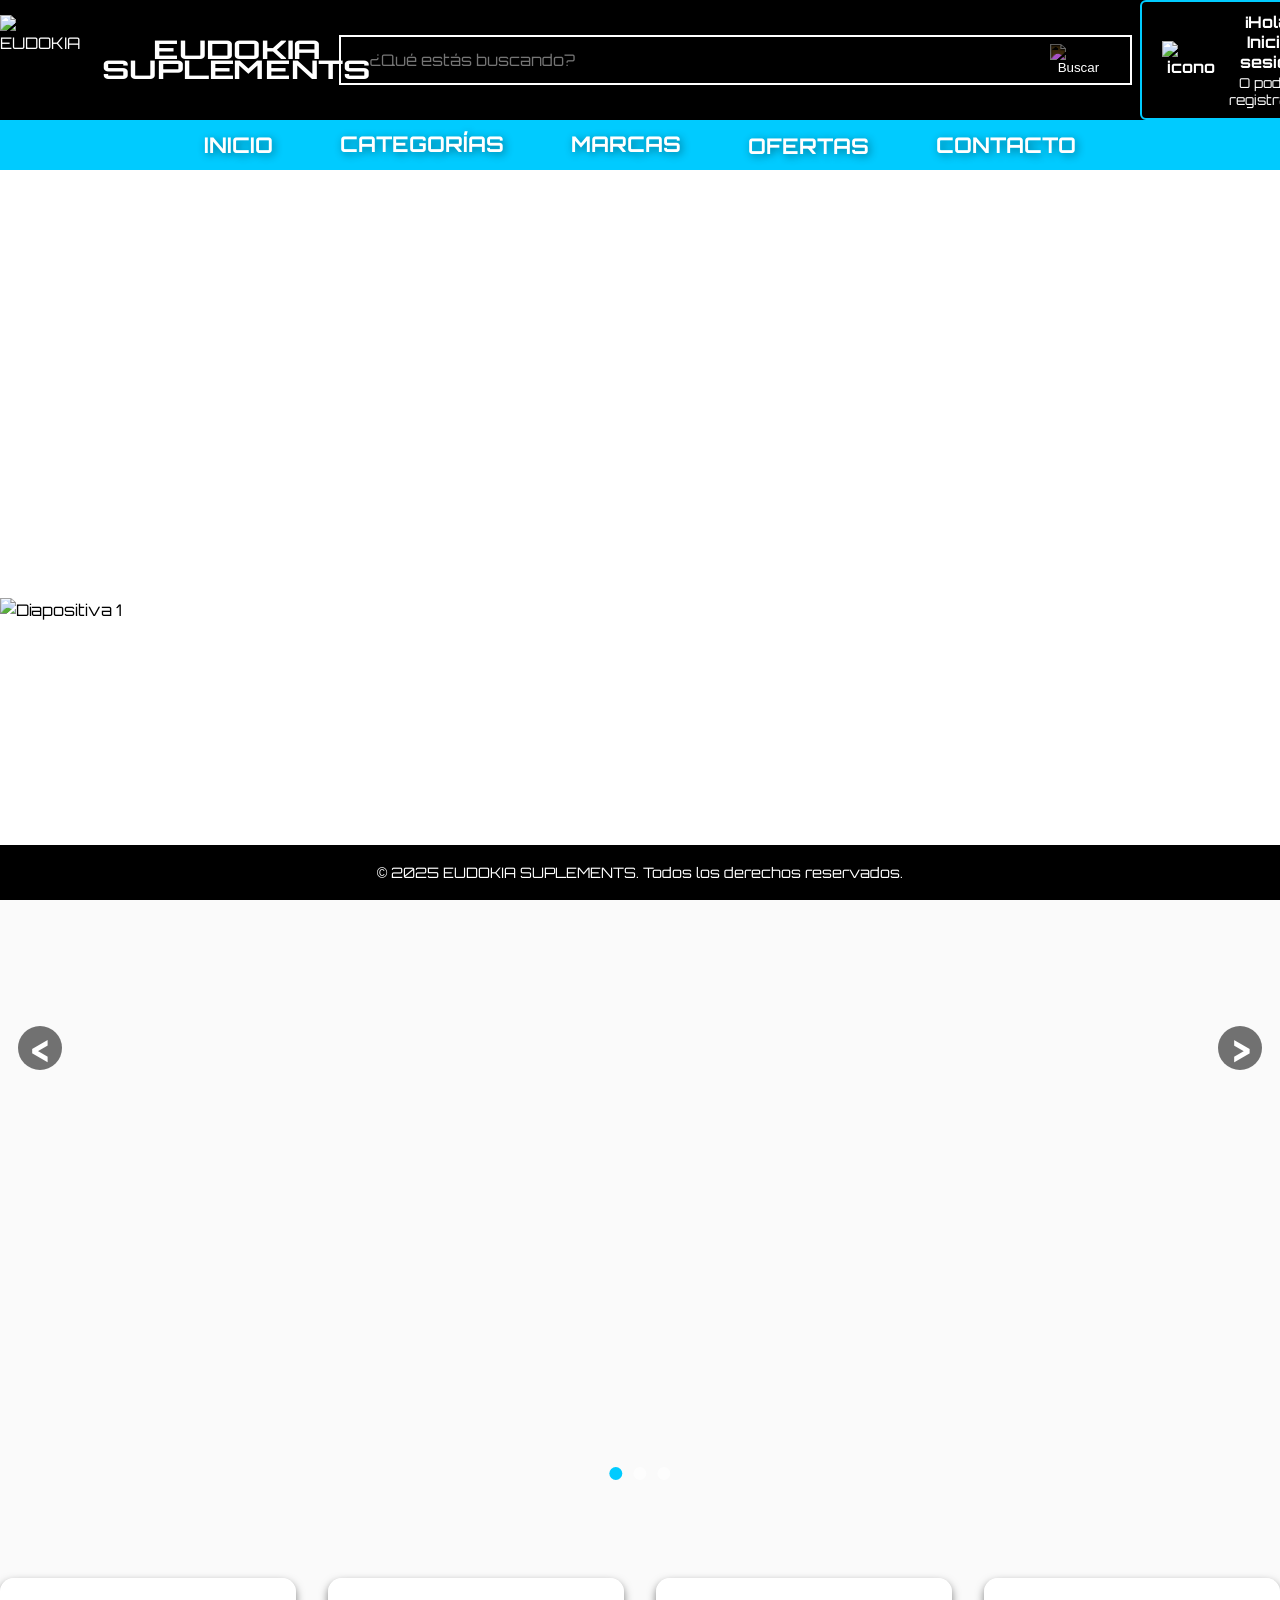
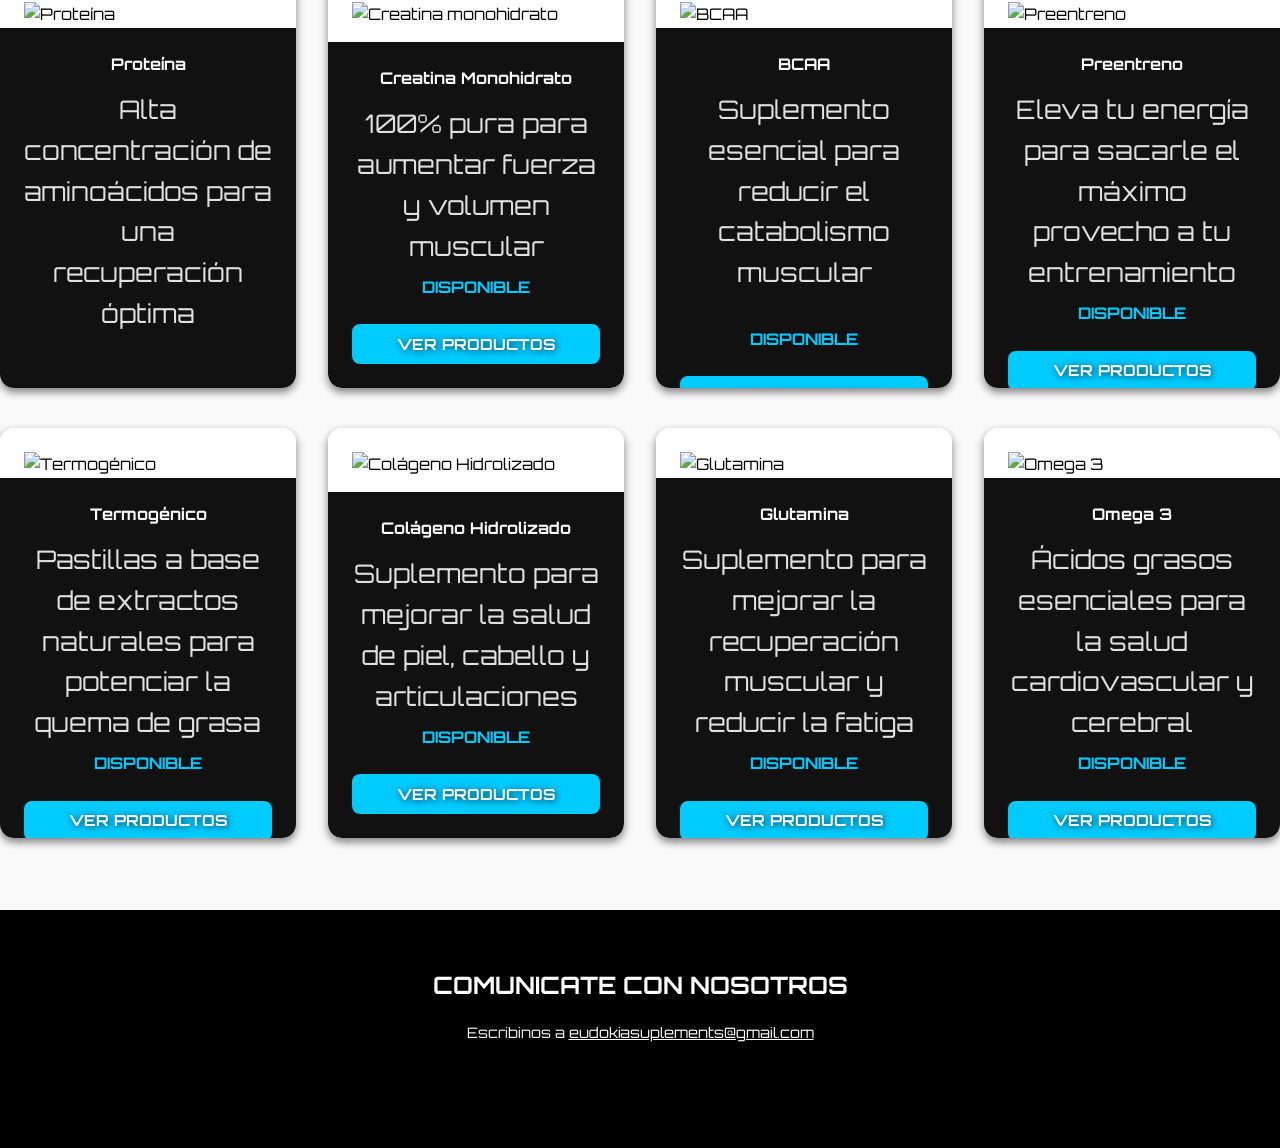
==== commit fa15d0be: "Modifiqué los nombres de los bloques de producto y textos, acomodé el footer de copyright y rellené " ====
--- a/index.html
+++ b/index.html
@@ -56,7 +56,7 @@
     <div class="menu-footer" style="position: relative;">
       <button class="btn-footer" style="background: none; border: none; color: #fff; font-family: inherit; font-size: 1.35rem; font-weight: bold; cursor: pointer; text-shadow: 2px 2px 8px rgba(0,0,0,0.45); padding-bottom: 1.2em;">CATEGORÍAS</button>
       <ul class="submenu-footer" style="position: absolute; left: 50%; top: 2.2em; transform: translateX(-50%); background: #000; color: #fff; list-style: none; padding: 0.5em 1em; border-radius: 8px; box-shadow: 0 2px 12px rgba(0,0,0,0.18); z-index: 10; min-width: 140px;">
-        <li><button class="submenu-btn">ZAPATILLAS</button></li>
+        <li><button class="submenu-btn">PROTEÍNAS</button></li>
         <li><button class="submenu-btn">CREATINAS</button></li>
         <li><button class="submenu-btn">BCAAs</button></li>
         <li><button class="submenu-btn">PREENTRENOS</button></li>
--- a/style.css
+++ b/style.css
@@ -339,4 +339,16 @@
 .added-to-cart-anim.active {
   opacity: 1;
   transform: translateY(-60px) scale(1.3);
+}
+#productos .producto h3 {
+  font-size: 1rem !important;
+}
+#productos .producto p {
+  font-size: 1.6rem !important;
+}
+#productos .producto p s {
+  font-size: 0.8rem !important;
+}
+#productos .producto .precio {
+  font-size: 1rem !important;
 }
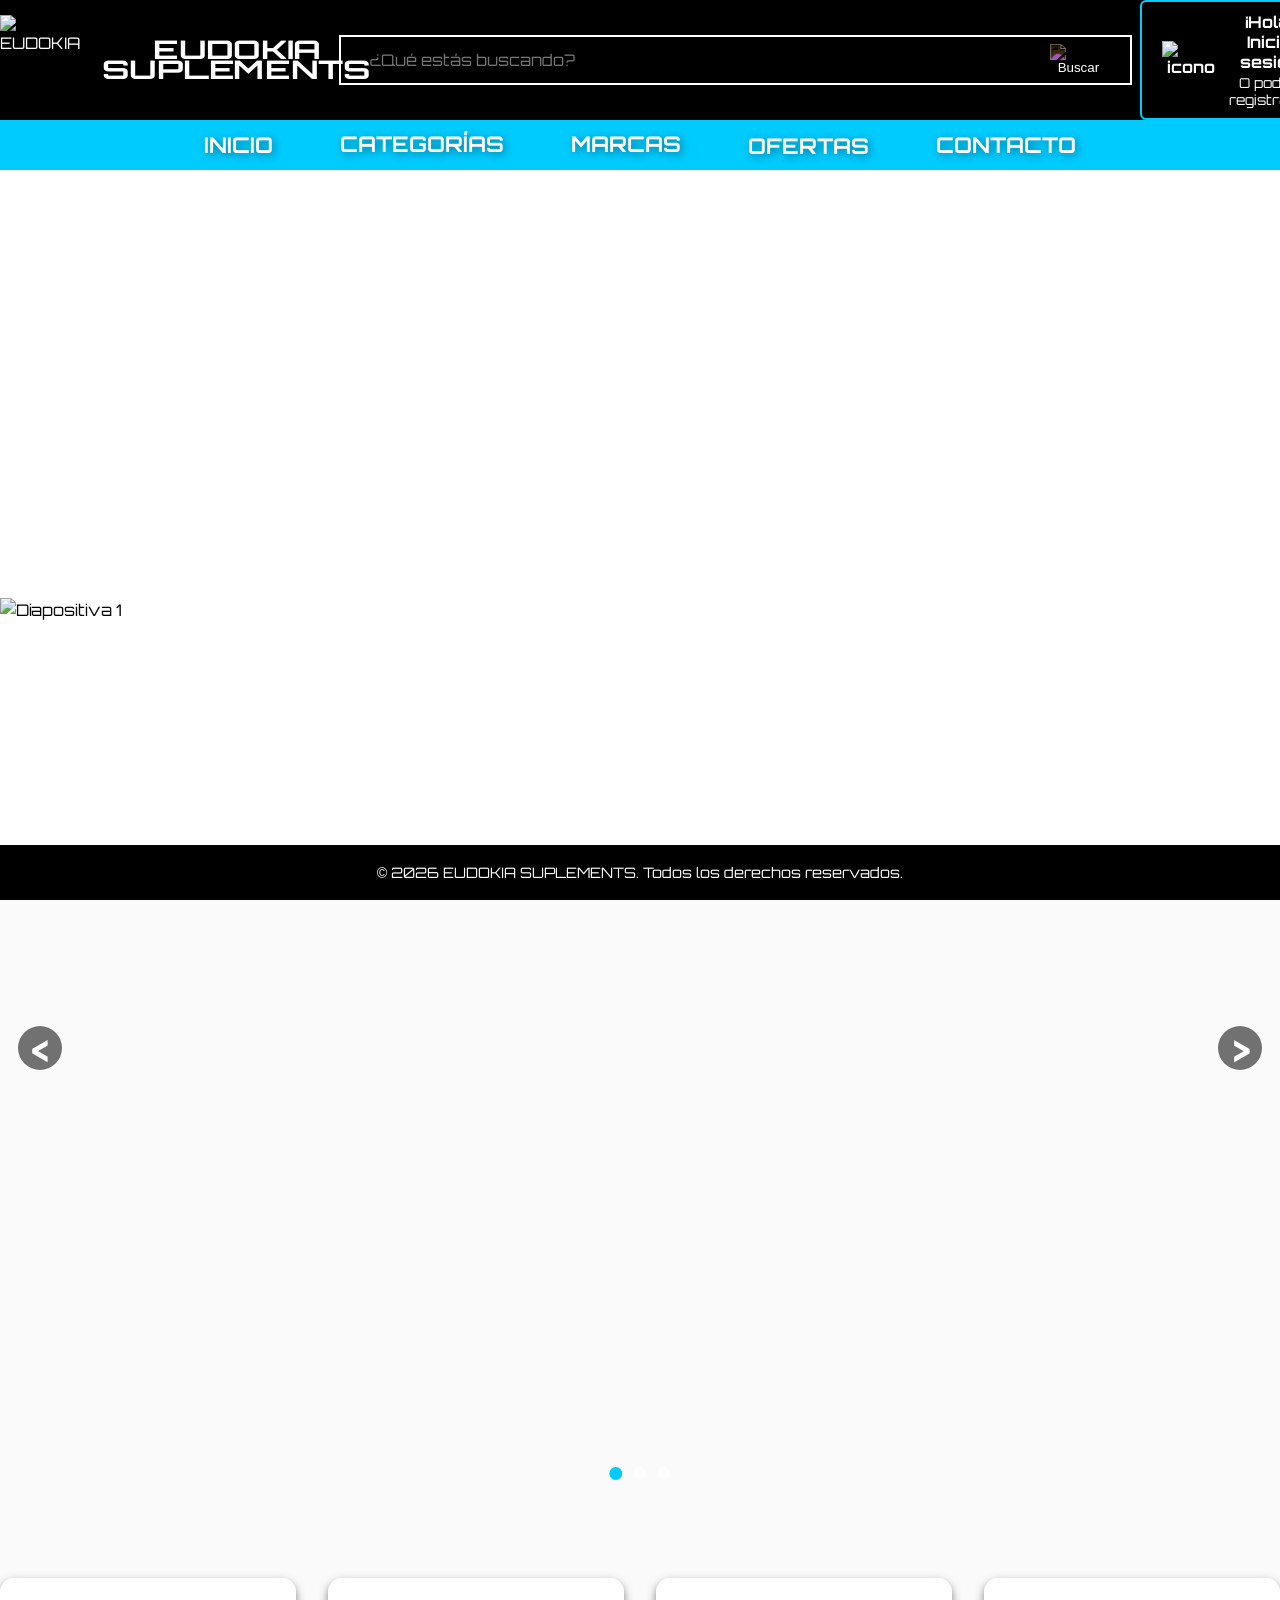
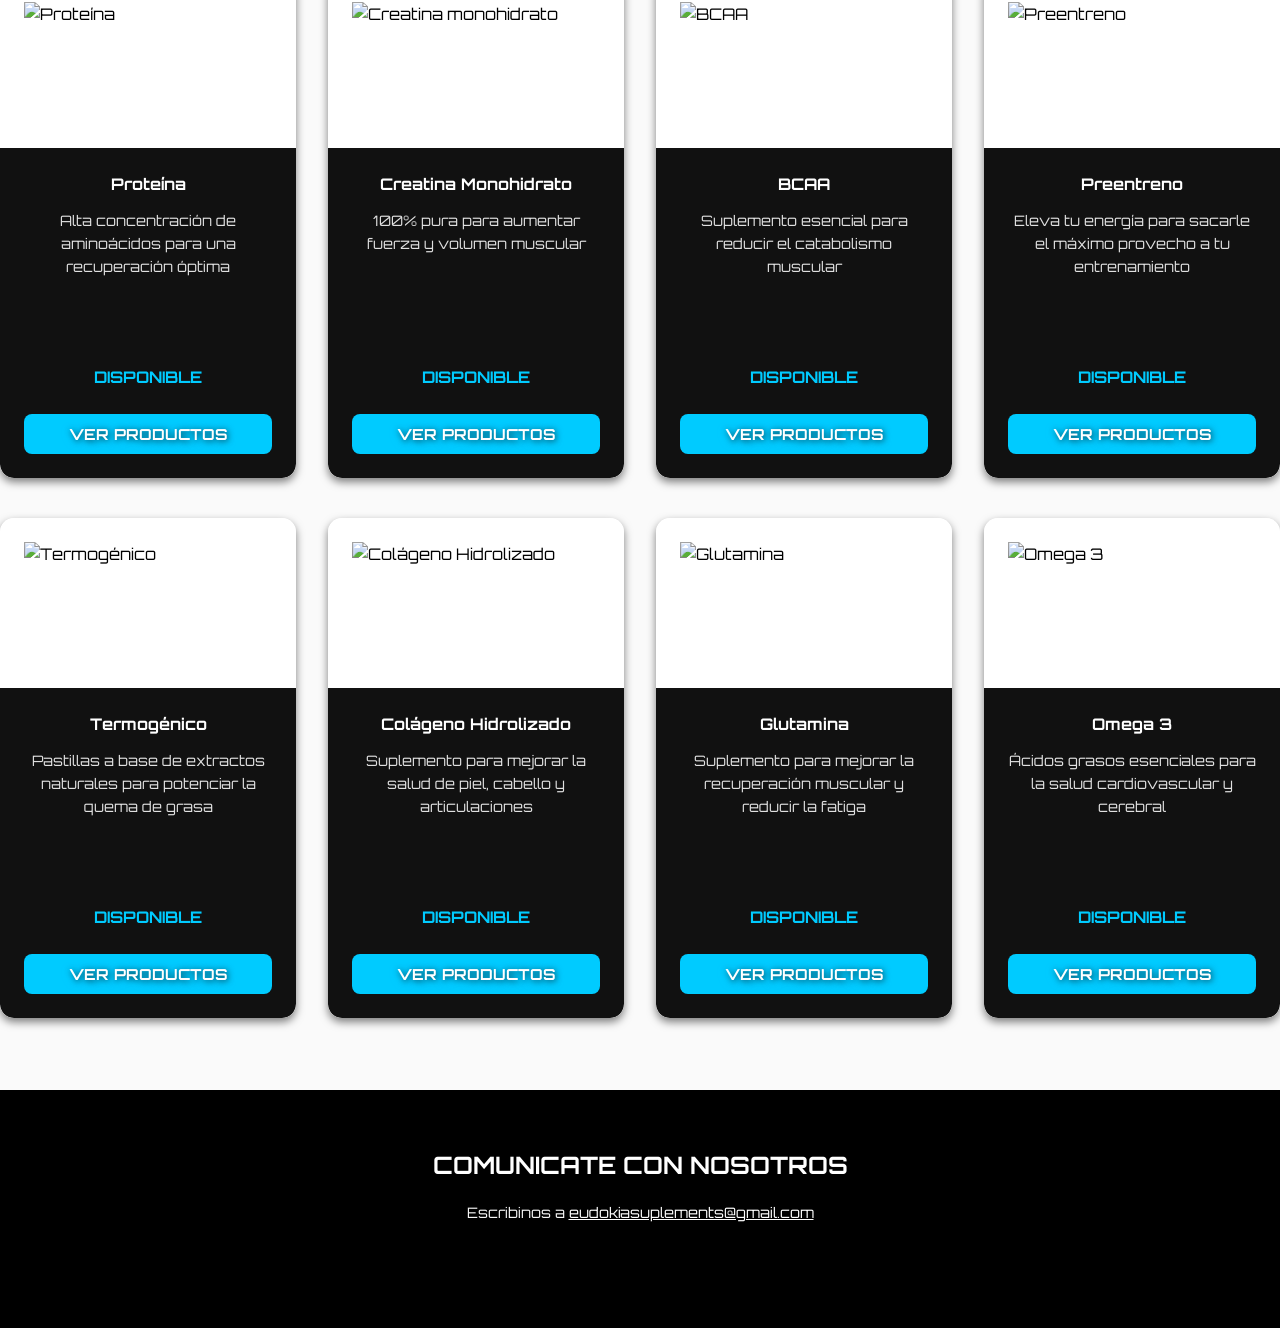
==== commit b21d2abb: "modificacion de proteina, index y style" ====
--- a/index.html
+++ b/index.html
@@ -266,7 +266,7 @@
 
 
 <footer style="width: 100%; background: #000000; color: #fff; text-align: center; padding: 1rem 0; position: fixed; left: 0; bottom: 0; font-family: 'Orbitron', Arial, sans-serif; z-index: 100;">
-  <p>&copy; 2025 EUDOKIA SUPLEMENTS. Todos los derechos reservados.</p>
+  <p>&copy; 2026 EUDOKIA SUPLEMENTS. Todos los derechos reservados.</p>
 </footer>
 <script>
   document.getElementById('busqueda').addEventListener('input', function() {
--- a/style.css
+++ b/style.css
@@ -261,7 +261,7 @@
   max-width: 175px;
   width: 100%;
   margin: 0 auto;
-  height: 360px;
+  height: 500px;
 }
 .producto img {
   width: 90%;
@@ -285,14 +285,14 @@
   color: #fff;
 }
 .producto p {
-  font-size: 0.7rem;
-  margin-bottom: 0.5rem;
+  font-size: 1.5rem;
+  margin-bottom: 1.2rem;
   color: #fff;
 }
 .producto .precio {
   font-weight: bold;
   margin-bottom: 0.2rem;
-  font-size: 0.8rem;
+  font-size: 2rem;
   margin-top: auto;
   color: #fff;
 }
@@ -344,7 +344,7 @@
   font-size: 1rem !important;
 }
 #productos .producto p {
-  font-size: 1.6rem !important;
+  font-size: 0.9rem !important;
 }
 #productos .producto p s {
   font-size: 0.8rem !important;
